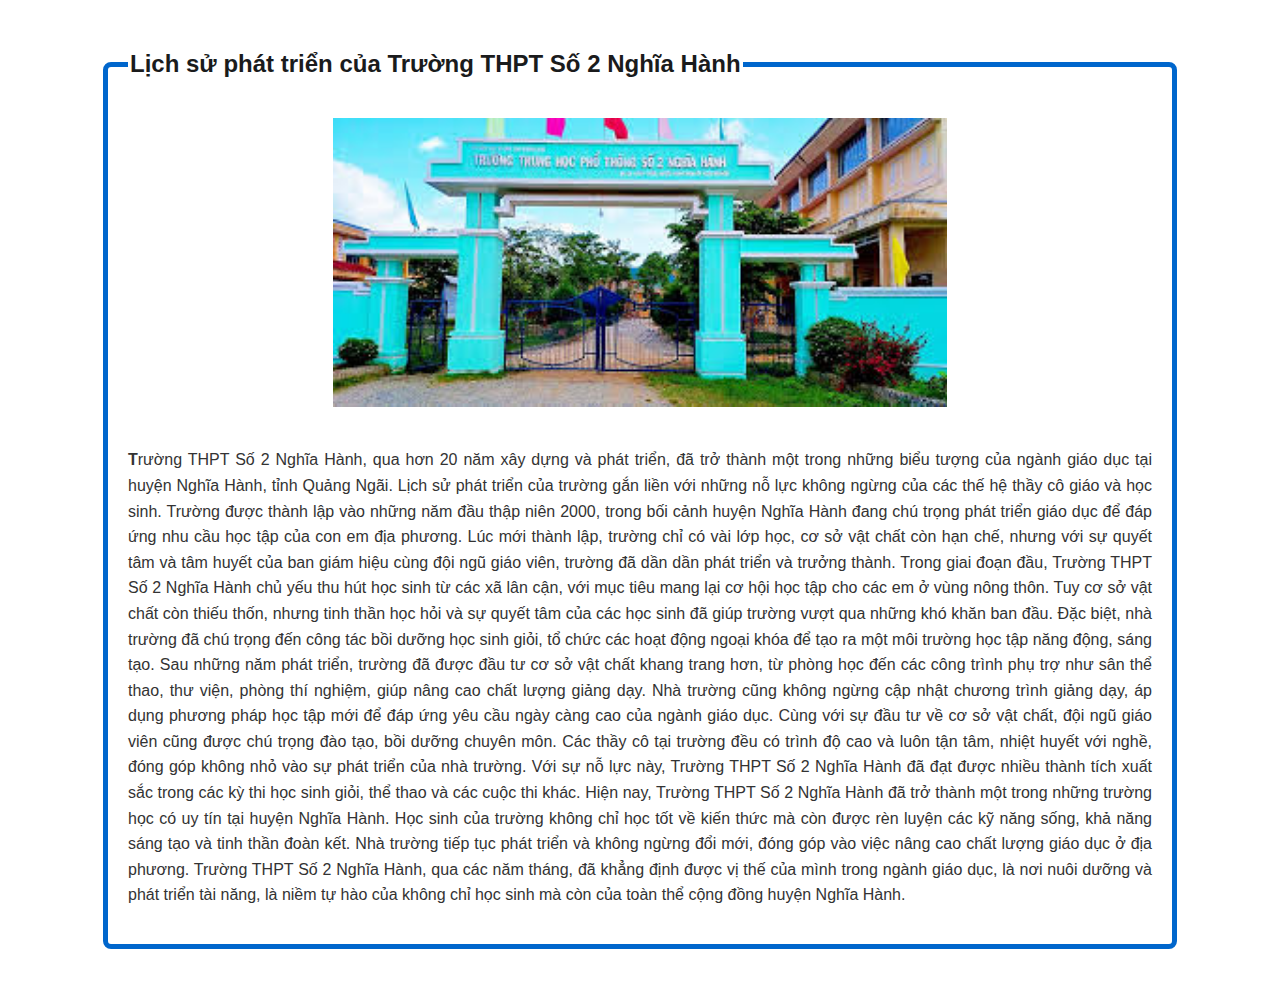
==== Gioithieu.html @ 6cb856d7 "test 1" ====
<!DOCTYPE html>
<html lang="vi">
  <head>
    <meta charset="UTF-8" />
    <meta name="viewport" content="width=device-width, initial-scale=1.0" />
    <title>GIỚI THIỆU</title>
    <style>
      body {
        font-family: Arial, sans-serif;
        margin: 0;
        padding: 0;
      }

      fieldset {
        width: 80%;
        margin: 50px auto;
        padding: 20px;
        border-radius: 8px;
        border: 5px solid #0066cc;
        /* background-color: #ffffff; */
      }

      legend {
        font-size: 24px;
        color: #1a1b1c;
        font-weight: bold;
      }
      .container {
        display: flex;
        flex-direction: column; /* Sắp xếp các phần tử theo hướng dọc */
        align-items: center; /* Căn giữa các phần tử */
        margin-top: 20px;
        gap: 20px; /* Thêm khoảng cách giữa ảnh và văn bản */
      }

      .img-container {
        width: 100%; /* Ảnh chiếm toàn bộ chiều rộng container */
        text-align: center; /* Căn giữa ảnh */
      }

      .img-container img {
        max-width: 100%; /* Đảm bảo ảnh không vượt quá chiều rộng container */
        height: auto; /* Giữ tỷ lệ ảnh */
        width: 60%;
        height: auto;
      }

      .text-container {
        width: 100%; /* Văn bản chiếm toàn bộ chiều rộng container */
        padding: 0 20px; /* Thêm khoảng cách hai bên cho văn bản */
      }

      .text-container p {
        line-height: 1.6;
        font-size: 16px;
        color: #333;
        text-align: justify;
        overflow-wrap: break-word;
      }
    </style>
  </head>
  <body>
    <fieldset>
      <legend>Lịch sử phát triển của Trường THPT Số 2 Nghĩa Hành</legend>
      <div class="container">
        <div class="img-container">
          <img
            src="img/GioiThieuAnh.jpg"
            alt="Ảnh trường THPT số 2 Nghĩa Hành "
          />
        </div>
        <div class="text-container">
          <p>
            <strong>T</strong>rường THPT Số 2 Nghĩa Hành, qua hơn 20 năm xây
            dựng và phát triển, đã trở thành một trong những biểu tượng của
            ngành giáo dục tại huyện Nghĩa Hành, tỉnh Quảng Ngãi. Lịch sử phát
            triển của trường gắn liền với những nỗ lực không ngừng của các thế
            hệ thầy cô giáo và học sinh. Trường được thành lập vào những năm đầu
            thập niên 2000, trong bối cảnh huyện Nghĩa Hành đang chú trọng phát
            triển giáo dục để đáp ứng nhu cầu học tập của con em địa phương. Lúc
            mới thành lập, trường chỉ có vài lớp học, cơ sở vật chất còn hạn
            chế, nhưng với sự quyết tâm và tâm huyết của ban giám hiệu cùng đội
            ngũ giáo viên, trường đã dần dần phát triển và trưởng thành. Trong
            giai đoạn đầu, Trường THPT Số 2 Nghĩa Hành chủ yếu thu hút học sinh
            từ các xã lân cận, với mục tiêu mang lại cơ hội học tập cho các em ở
            vùng nông thôn. Tuy cơ sở vật chất còn thiếu thốn, nhưng tinh thần
            học hỏi và sự quyết tâm của các học sinh đã giúp trường vượt qua
            những khó khăn ban đầu. Đặc biệt, nhà trường đã chú trọng đến công
            tác bồi dưỡng học sinh giỏi, tổ chức các hoạt động ngoại khóa để tạo
            ra một môi trường học tập năng động, sáng tạo. Sau những năm phát
            triển, trường đã được đầu tư cơ sở vật chất khang trang hơn, từ
            phòng học đến các công trình phụ trợ như sân thể thao, thư viện,
            phòng thí nghiệm, giúp nâng cao chất lượng giảng dạy. Nhà trường
            cũng không ngừng cập nhật chương trình giảng dạy, áp dụng phương
            pháp học tập mới để đáp ứng yêu cầu ngày càng cao của ngành giáo
            dục. Cùng với sự đầu tư về cơ sở vật chất, đội ngũ giáo viên cũng
            được chú trọng đào tạo, bồi dưỡng chuyên môn. Các thầy cô tại trường
            đều có trình độ cao và luôn tận tâm, nhiệt huyết với nghề, đóng góp
            không nhỏ vào sự phát triển của nhà trường. Với sự nỗ lực này,
            Trường THPT Số 2 Nghĩa Hành đã đạt được nhiều thành tích xuất sắc
            trong các kỳ thi học sinh giỏi, thể thao và các cuộc thi khác. Hiện
            nay, Trường THPT Số 2 Nghĩa Hành đã trở thành một trong những trường
            học có uy tín tại huyện Nghĩa Hành. Học sinh của trường không chỉ
            học tốt về kiến thức mà còn được rèn luyện các kỹ năng sống, khả
            năng sáng tạo và tinh thần đoàn kết. Nhà trường tiếp tục phát triển
            và không ngừng đổi mới, đóng góp vào việc nâng cao chất lượng giáo
            dục ở địa phương. Trường THPT Số 2 Nghĩa Hành, qua các năm tháng, đã
            khẳng định được vị thế của mình trong ngành giáo dục, là nơi nuôi
            dưỡng và phát triển tài năng, là niềm tự hào của không chỉ học sinh
            mà còn của toàn thể cộng đồng huyện Nghĩa Hành.
          </p>
        </div>
      </div>
    </fieldset>
  </body>
</html>
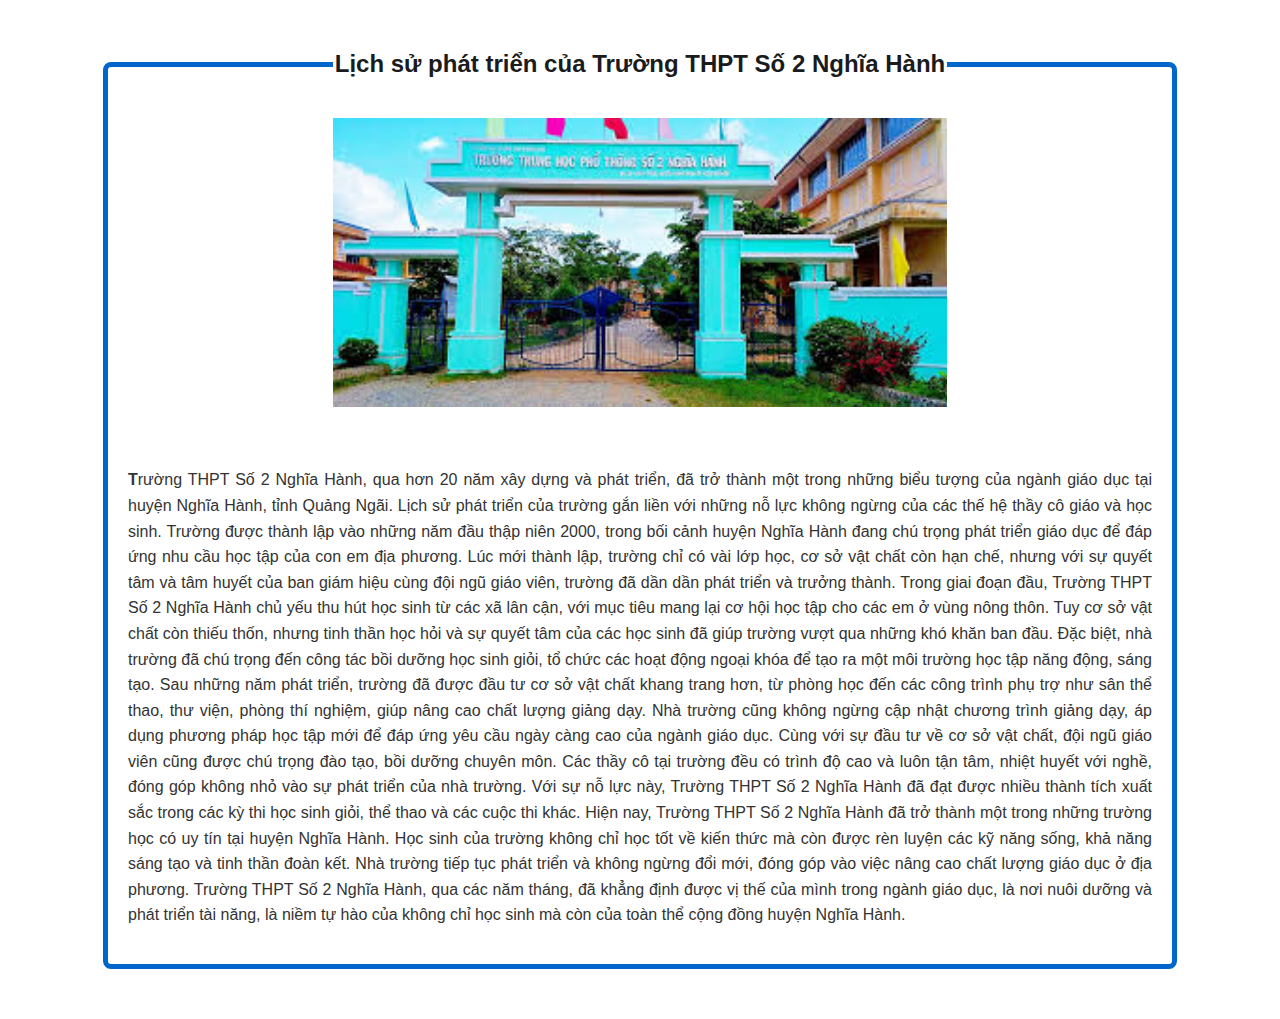
==== commit 3d9d66c3: "Cập nhật tính năng ABC hoặc sửa lỗi XYZ" ====
--- a/Gioithieu.html
+++ b/Gioithieu.html
@@ -9,6 +9,7 @@
         font-family: Arial, sans-serif;
         margin: 0;
         padding: 0;
+        text-align: center;
       }
 
       fieldset {
@@ -57,9 +58,18 @@
         text-align: justify;
         overflow-wrap: break-word;
       }
+      .fb-comments {
+      }
     </style>
   </head>
   <body>
+    <div id="fb-root"></div>
+    <script
+      async
+      defer
+      crossorigin="anonymous"
+      src="https://connect.facebook.net/vi_VN/sdk.js#xfbml=1&version=v22.0&appId=969149048667411"
+    ></script>
     <fieldset>
       <legend>Lịch sử phát triển của Trường THPT Số 2 Nghĩa Hành</legend>
       <div class="container">
@@ -69,6 +79,15 @@
             alt="Ảnh trường THPT số 2 Nghĩa Hành "
           />
         </div>
+        <div
+          class="fb-like"
+          data-href="https://developers.facebook.com/docs/plugins/"
+          data-width=""
+          data-layout=""
+          data-action=""
+          data-size=""
+          data-share="true"
+        ></div>
         <div class="text-container">
           <p>
             <strong>T</strong>rường THPT Số 2 Nghĩa Hành, qua hơn 20 năm xây
@@ -112,5 +131,11 @@
         </div>
       </div>
     </fieldset>
+    <div
+      class="fb-comments"
+      data-href="https://developers.facebook.com/docs/plugins/comments#configurator"
+      data-width=""
+      data-numposts="5"
+    ></div>
   </body>
 </html>
